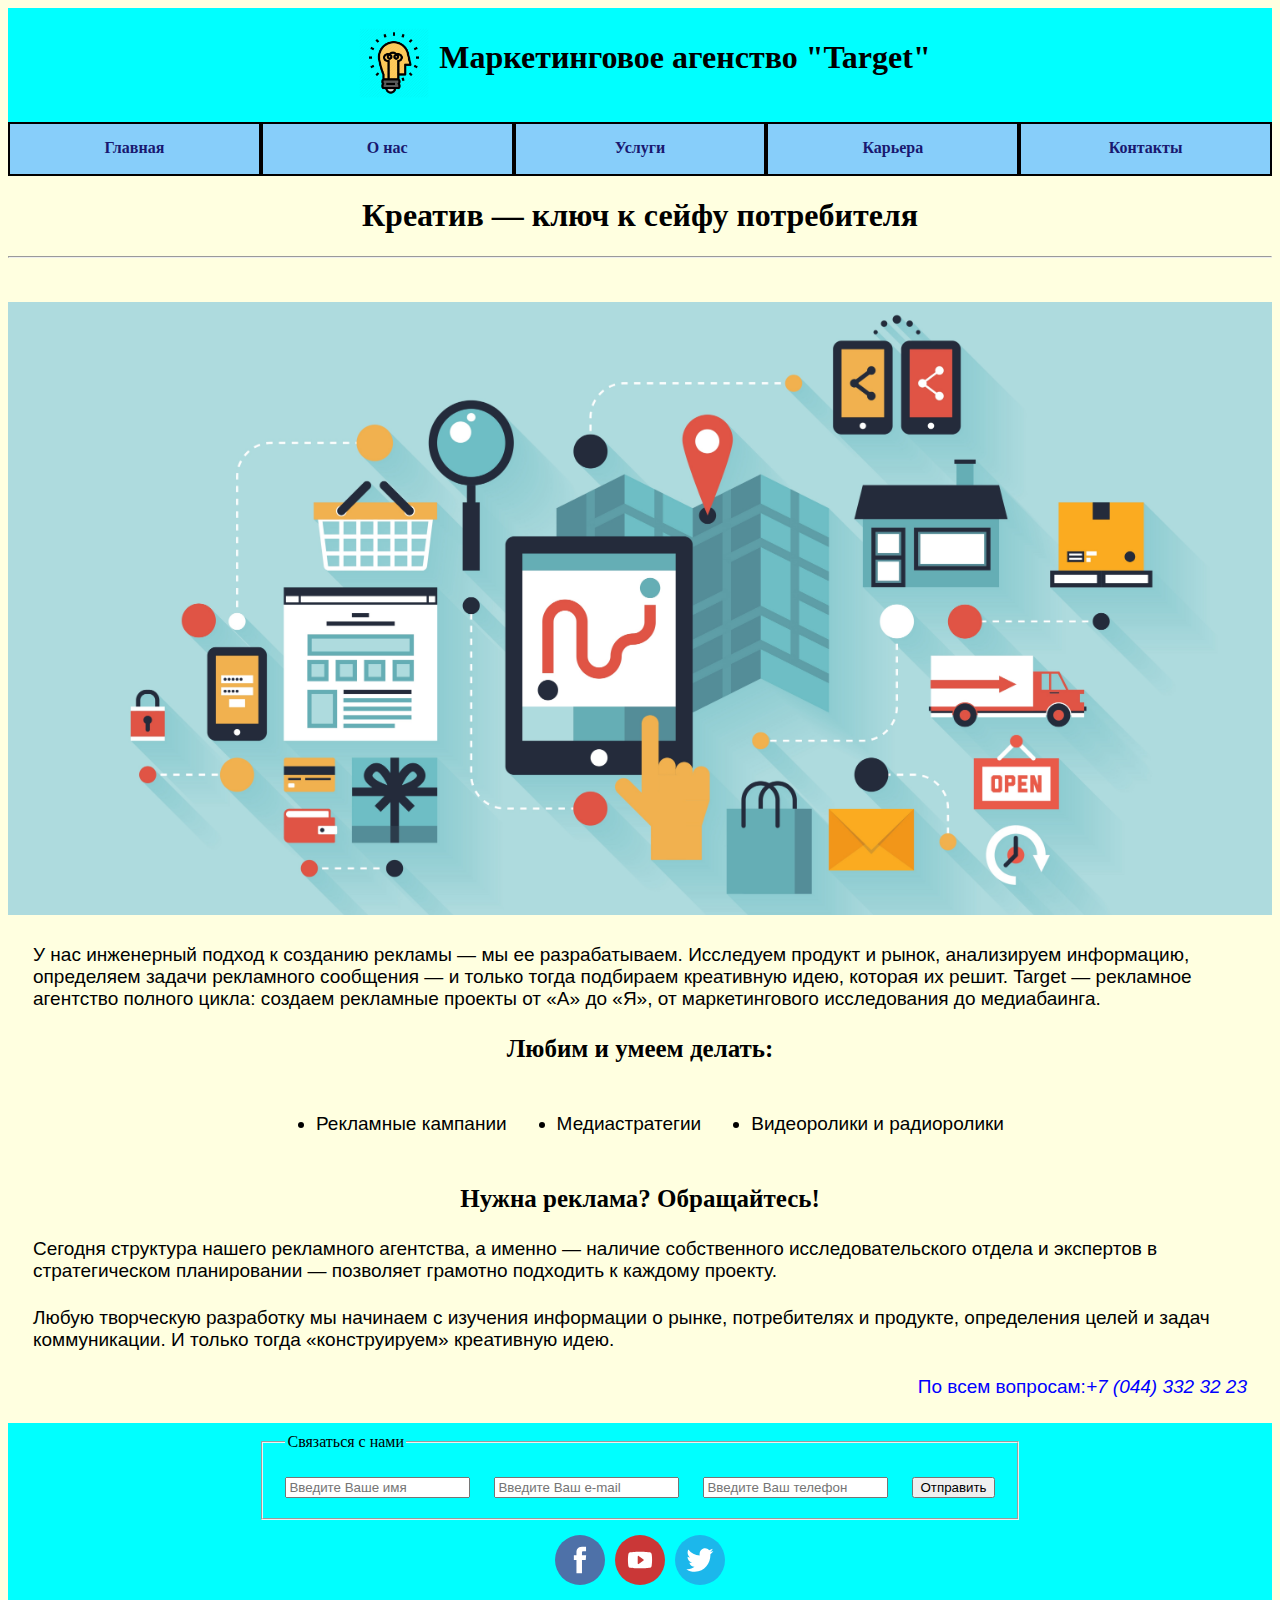
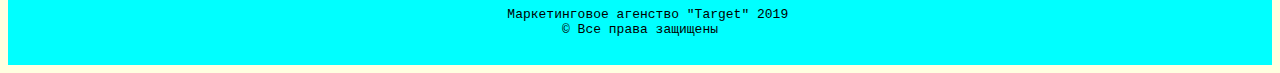
==== advertising.html @ 6fcebe98 "Add files via upload" ====
<!DOCTYPE html>
<html lang="en">
  <head>
    <meta charset="utf-8">
    <title>Реклама</title>
    <meta name="description" content="Маркетинговое агентство - Target. С 1999 года создаем креативные идеи, которые решают маркетинговые задачи бизнеса." />
    <link rel="stylesheet" href="css/styles.css">
    <link rel="shortcut icon" href="icons/logo.png" type="image/x-icon">
  </head>
  <body>
    <header>
      <div class="header-logo">
        <a href="index.html">
        	<img src="icons/logo.png" alt="Лого" class="site-logo">
        </a>
        <h1>Маркетинговое агенство "Target"</h1>
      </div>
      <nav>
      <div class="menu-item">
        <a href="index.html">
          <span class="menu-name">Главная</span>
        </a>
      </div>
      <div class="menu-item">
        <a href="about.html">
          <span class="menu-name">О нас</span>
        </a>
      </div>
      <div class="menu-item dropdown">
        <a>
          <span class="menu-name">Услуги</span>
        </a>
        <div class="drop-children">
          <div class="menu-item">
            <a href="advertising.html">
              <span class="menu-name">Реклама</span>
            </a>
          </div>
          <div class="menu-item">
            <a href="branding.html">
              <span class="menu-name">Брендинг</span>
            </a>
          </div>
          <div class="menu-item">
            <a href="research.html">
              <span class="menu-name">Маркетинговые исследования</span>
            </a>
          </div>
        </div>
      </div>
      <div class="menu-item">
        <a href="career.html ">
          <span class="menu-name">Карьера</span>
        </a>
      </div>
      <div class="menu-item">
        <a href="contacts.html ">
          <span class="menu-name">Контакты</span>
        </a>
      </div>
    </nav>
    </header>
    <main>
      <h1>Креатив — ключ к сейфу потребителя</h1>
      <hr>
      <br>
      <br>
      <div>
        <img class="main-photo" src="images/adv.jpg" alt="Реклама">
      </div>
      <p>
        У нас инженерный подход к созданию рекламы — мы ее разрабатываем. Исследуем продукт и рынок, анализируем информацию, определяем задачи рекламного сообщения — и только тогда подбираем креативную идею, которая их решит. Target ― рекламное агентство полного цикла: создаем рекламные проекты от «А» до «Я», от маркетингового исследования до медиабаинга.
      </p>
      <h3>
        Любим и умеем делать:
      </h3>
      <ul class="adv-list">
          <li>Рекламные кампании</li>
          <li>Медиастратегии</li>
          <li>Видеоролики и радиоролики</li>
      </ul>
      <h3>
        Нужна реклама? Обращайтесь!
      </h3>
      <p>
        Сегодня структура нашего рекламного агентства, а именно ― наличие собственного исследовательского отдела и экспертов в стратегическом планировании ― позволяет грамотно подходить к каждому проекту.
      </p>
      <p>
        Любую творческую разработку мы начинаем с изучения информации о рынке, потребителях и продукте, определения целей и задач коммуникации. И только тогда «конструируем» креативную идею.
      </p>

    </main>
    <p class="phone">По всем вопросам: <i>+7 (044) 332 32 23</i></p>
    <footer>
        <form>
          <fieldset>
            <legend>Связаться с нами</legend>
            <input type="text"  placeholder="Введите Ваше имя">
            <input type="email" placeholder="Введите Ваш e-mail">
            <input type="tel" placeholder="Введите Ваш телефон">
            <input type="submit" value="Отправить">
          </fieldset>
        </form>
        <div class="icons">
          <a href="https://facebook.com"><img src="icons/facebook.svg" alt="facebook" width="50"></a>
          <a href="https://youtube.com"><img src="icons/youtube.svg" alt="youtube" width="50"></a>
          <a href="https://twitter.com"><img src="icons/twitter.svg" alt="twitter" width="50"></a>
        </div>
        <pre>
  Маркетинговое агенство "Target" 2019
         © Все права защищены
        </pre>
      </footer>
  </body>
</html>
---- css/styles.css ----
html {
  background-color: #FFFFE0;
}

.header-logo{
  display: flex;
  justify-content: center;
  padding: 10px;
  background: #00FFFF	;
}

.site-logo {
  width: 70px;
  padding: 10px;
}

h1, h2, h3 {
  display: flex;
  justify-content: center;
}

h3 {
    font-size: 25px;
}

h4 {
  color: #191970;
  font-family: monospace;
  font-size: 22px;
}

.phone {
  display: flex;
  justify-content: flex-end;
  color: blue;
}

nav {
  display: flex;
  justify-content: center;
}

.menu-item {
  width: 100%;
  height: 50px;
  background: #87CEFA;
  border: solid black 2px;
}

.menu-item:hover {
  background: #00BFFF	;
}

a {
  text-decoration: none;
  color: blue;
  display: block;
  height: 100%;
}

.menu-name {
  display: block;
  text-align: center;
  padding-top: 10px;
  margin: 5px;
  color: #191970	;
  font-weight: bold;
}

.dropdown {
    position: relative;
    display: inline-block;
}

.drop-children {
    display: none;
    background-color: #B0E0E6;
    min-width: 200px;
}


.dropdown:hover .drop-children {
    display: block;
}

.main-photo {
    width: 100%;
}

figure {
  text-align: center;
}

.adv-list {
  display: flex;
  justify-content: center;
}


p, ul, li {
  margin: 25px;
  font-size: 19px;
  font-family: Tahoma, Geneva, Arial, Times,  sans-serif;
}


.map {
  text-align: center;
}

.form-container {
  text-align: center;
}

.form-text {
  font-size: 18px;
  color: blue;
}

footer {
  display: flex;
  flex-direction: column;
  align-items: center;
  background-color: #00FFFF;
}

form, legend, input {
  margin: 10px;
}

.social-container {
  display: flex;
  justify-content: center;
}

.social-photos {
  display: flex;
  flex-direction: row;
}

.social-photos>a {
  margin: 10px;
}

.icons {
  display: flex;
  flex-direction: row;
}

.icons>a {
    margin: 5px;
}
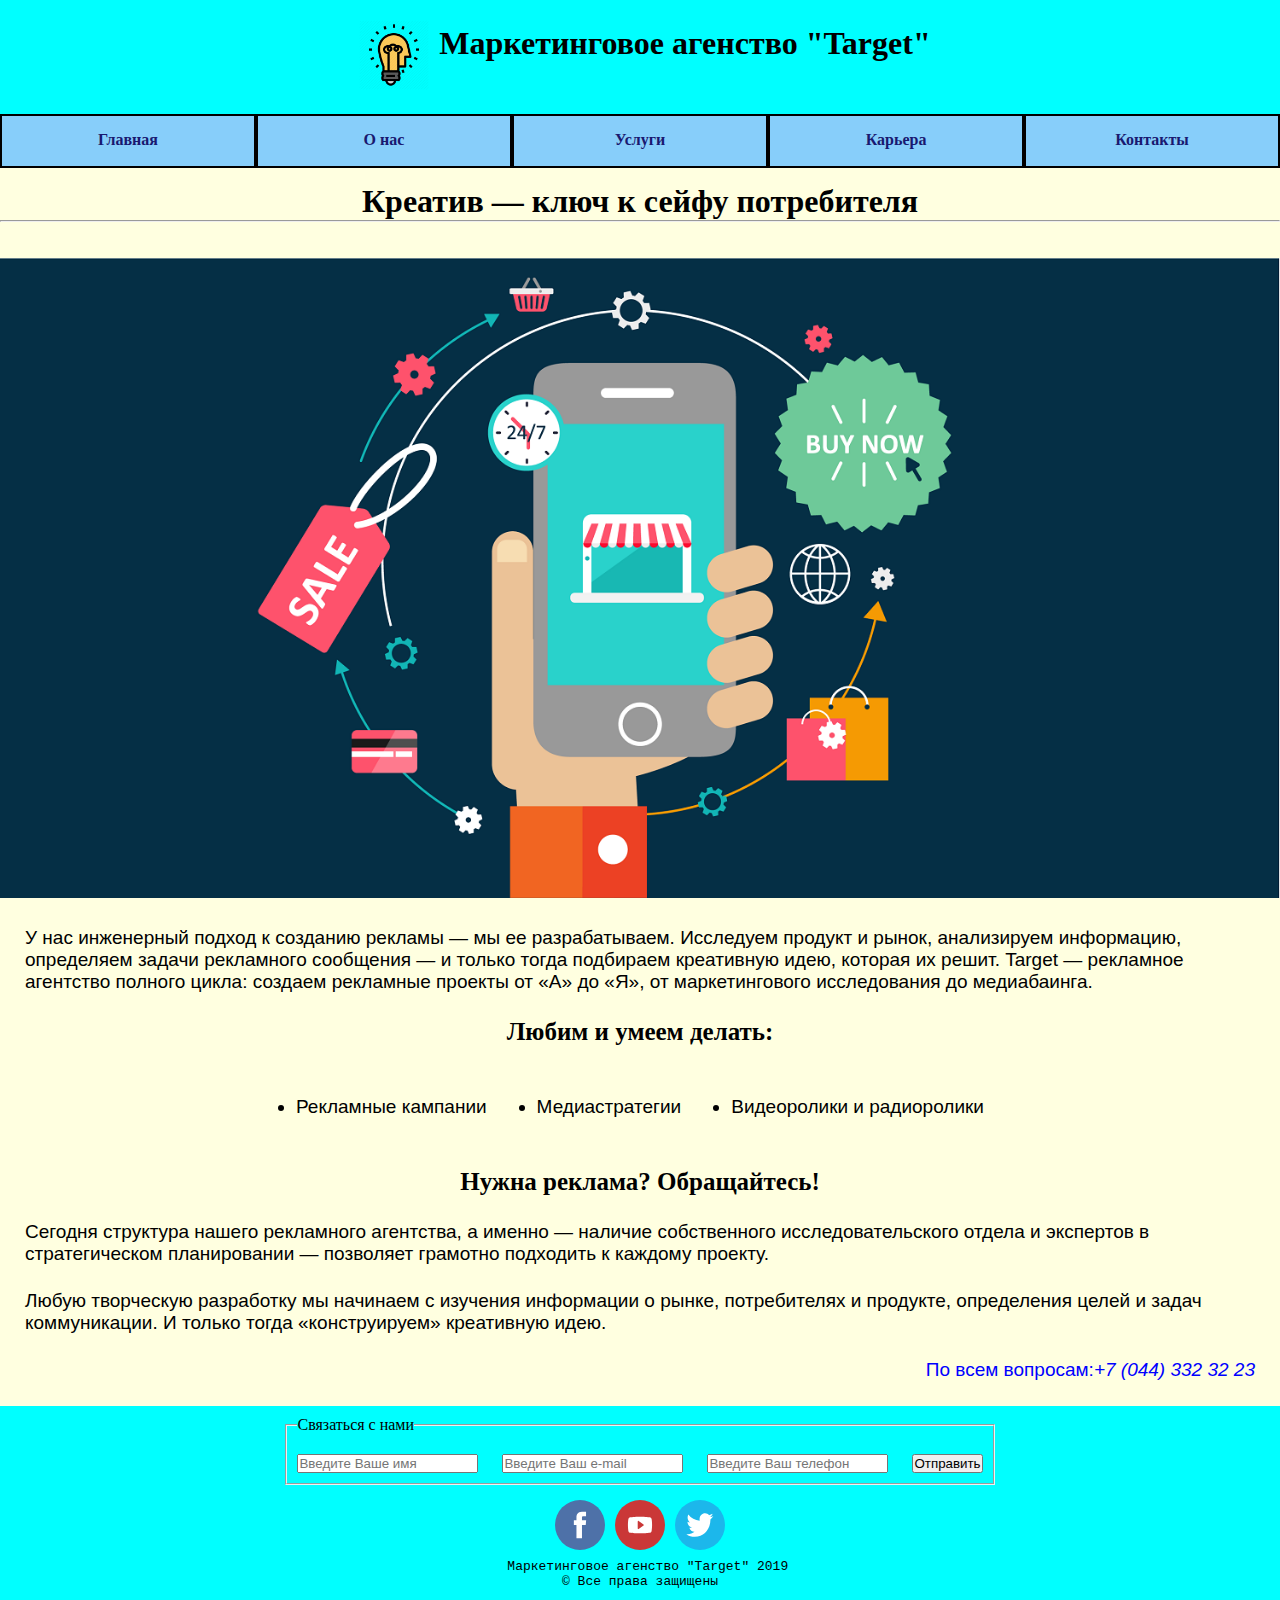
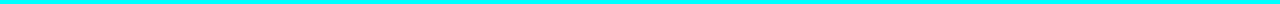
==== commit 56c8de8a: "Update advertising.html" ====
--- a/advertising.html
+++ b/advertising.html
@@ -66,7 +66,7 @@
       <br>
       <br>
       <div>
-        <img class="main-photo" src="images/adv.jpg" alt="Реклама">
+        <img class="main-photo" src="images/adv.png" alt="Реклама">
       </div>
       <p>
         У нас инженерный подход к созданию рекламы — мы ее разрабатываем. Исследуем продукт и рынок, анализируем информацию, определяем задачи рекламного сообщения — и только тогда подбираем креативную идею, которая их решит. Target ― рекламное агентство полного цикла: создаем рекламные проекты от «А» до «Я», от маркетингового исследования до медиабаинга.
--- a/css/styles.css
+++ b/css/styles.css
@@ -1,3 +1,8 @@
+* {
+  margin: 0;
+  padding: 0;
+}
+
 html {
   background-color: #FFFFE0;
 }
@@ -15,6 +20,7 @@
 }
 
 h1, h2, h3 {
+  margin-top: 15px;
   display: flex;
   justify-content: center;
 }
@@ -150,3 +156,4 @@
 .icons>a {
     margin: 5px;
 }
+
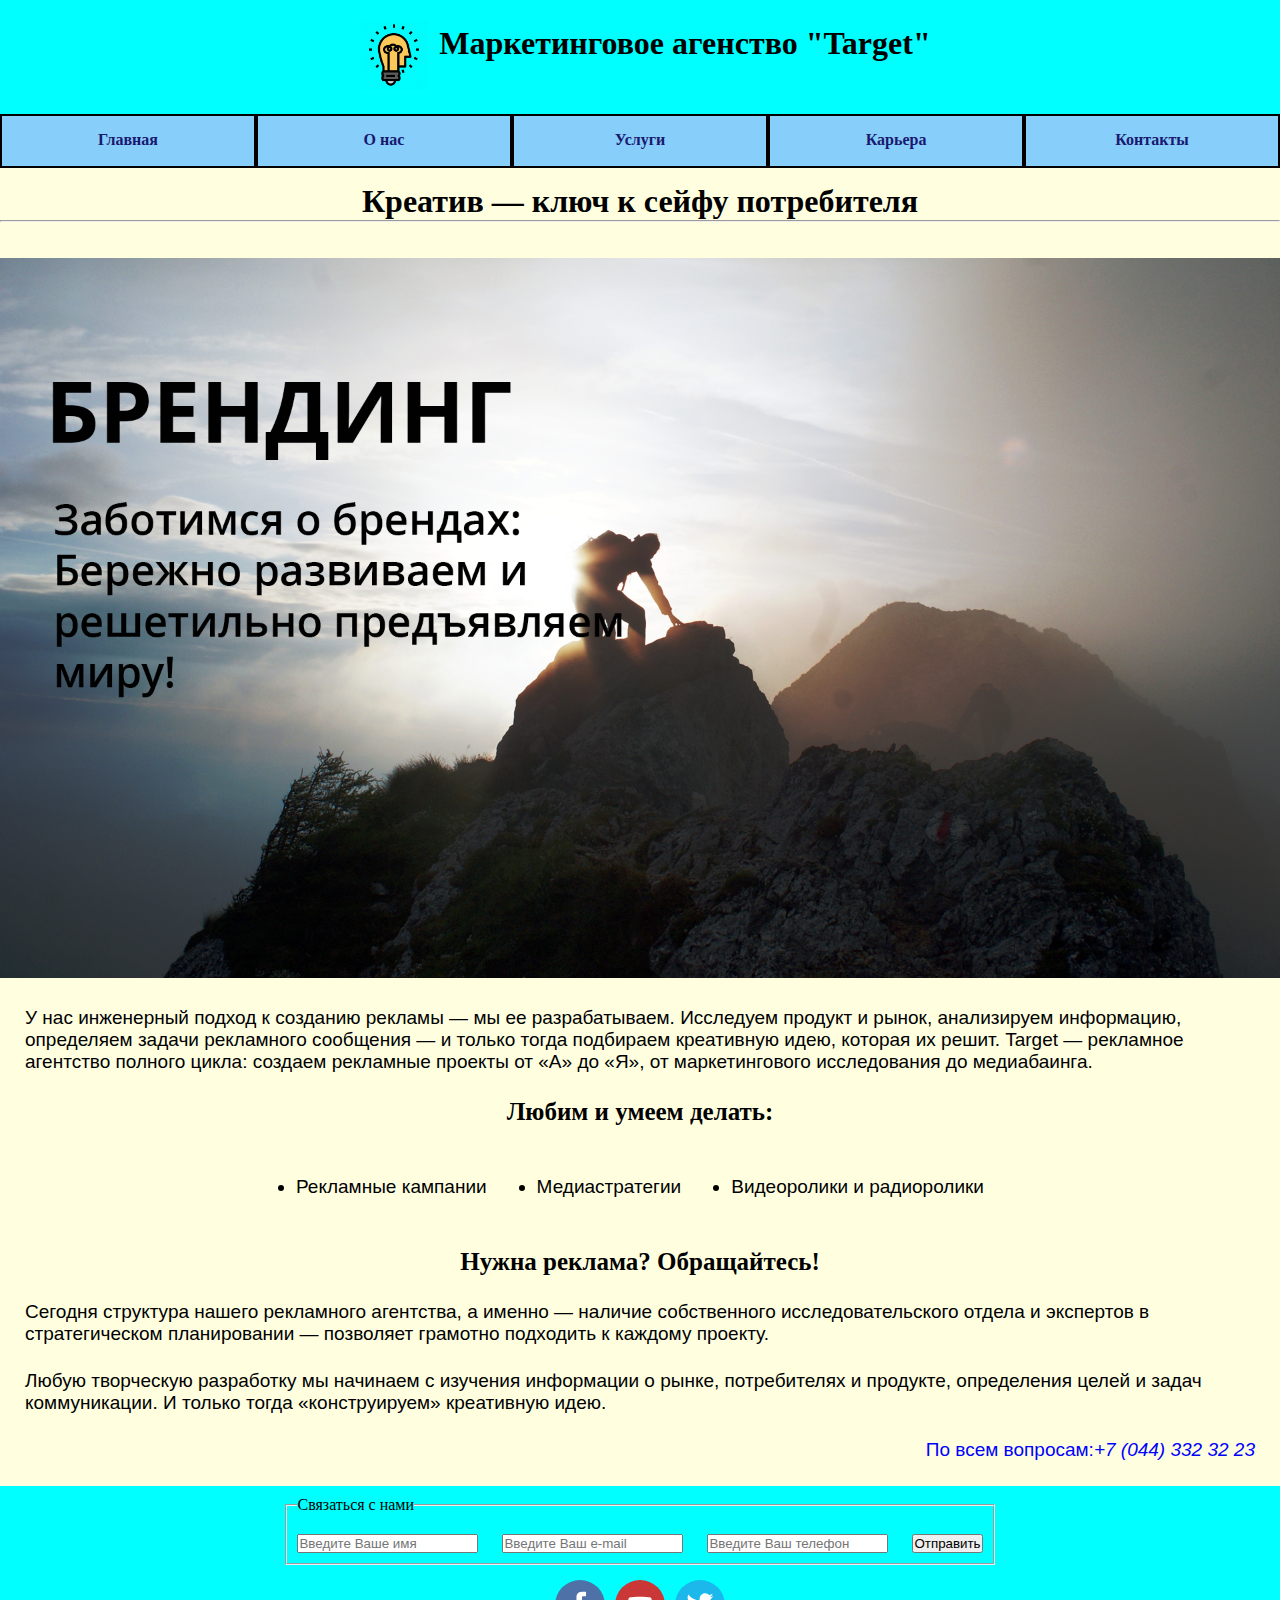
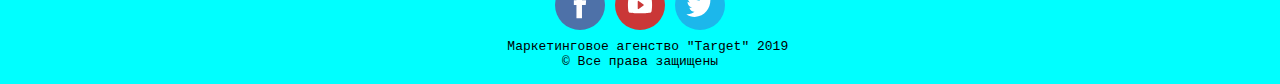
==== commit 8d239dd6: "Update advertising.html" ====
--- a/advertising.html
+++ b/advertising.html
@@ -66,7 +66,7 @@
       <br>
       <br>
       <div>
-        <img class="main-photo" src="images/adv.png" alt="Реклама">
+        <img class="main-photo" src="images/main1.png" alt="Реклама">
       </div>
       <p>
         У нас инженерный подход к созданию рекламы — мы ее разрабатываем. Исследуем продукт и рынок, анализируем информацию, определяем задачи рекламного сообщения — и только тогда подбираем креативную идею, которая их решит. Target ― рекламное агентство полного цикла: создаем рекламные проекты от «А» до «Я», от маркетингового исследования до медиабаинга.
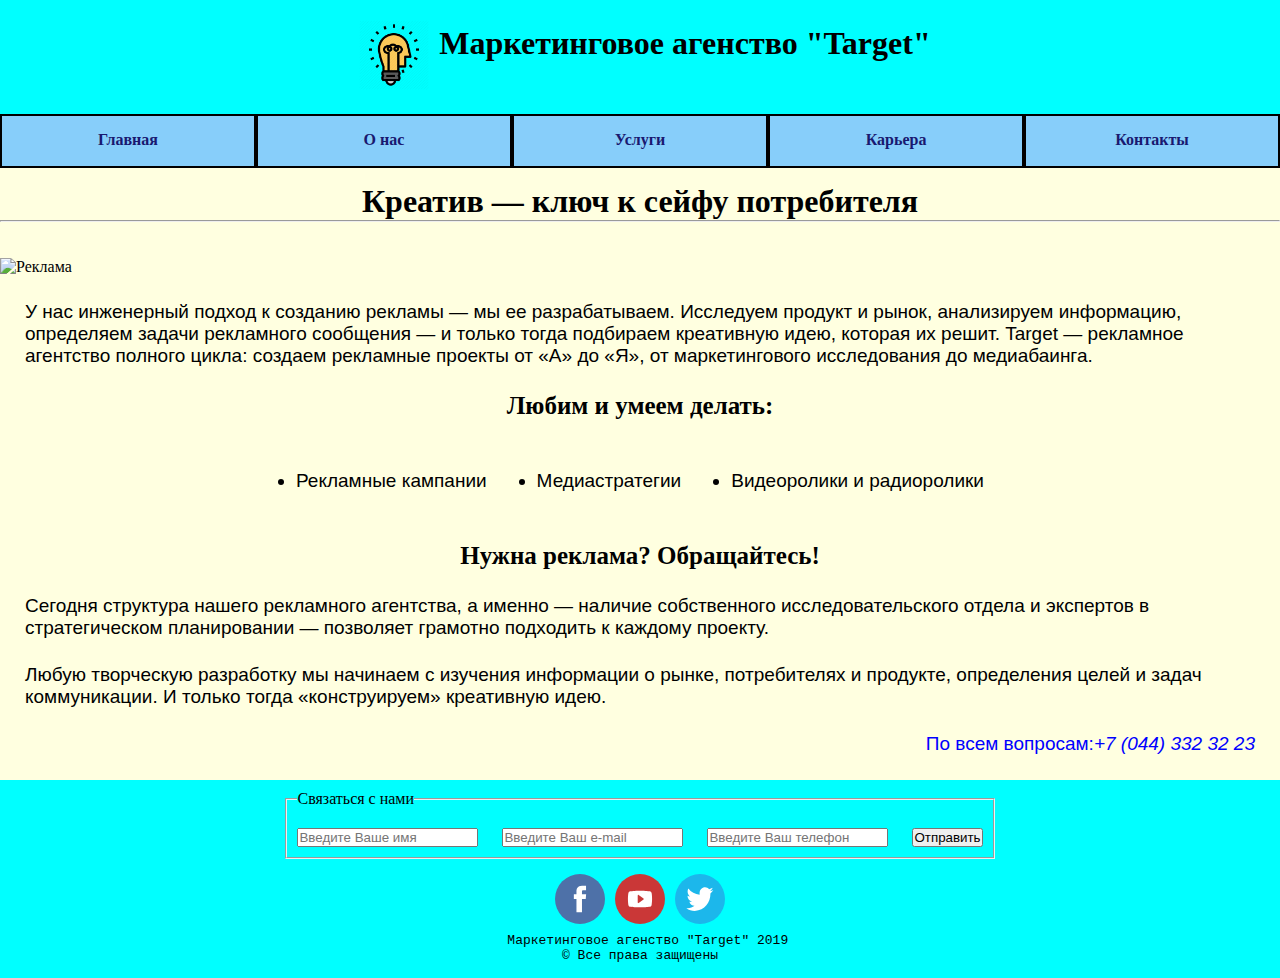
==== commit 79c59952: "Update advertising.html" ====
--- a/advertising.html
+++ b/advertising.html
@@ -66,7 +66,7 @@
       <br>
       <br>
       <div>
-        <img class="main-photo" src="images/main1.png" alt="Реклама">
+        <img class="main-photo" src="images/adv1.png" alt="Реклама">
       </div>
       <p>
         У нас инженерный подход к созданию рекламы — мы ее разрабатываем. Исследуем продукт и рынок, анализируем информацию, определяем задачи рекламного сообщения — и только тогда подбираем креативную идею, которая их решит. Target ― рекламное агентство полного цикла: создаем рекламные проекты от «А» до «Я», от маркетингового исследования до медиабаинга.
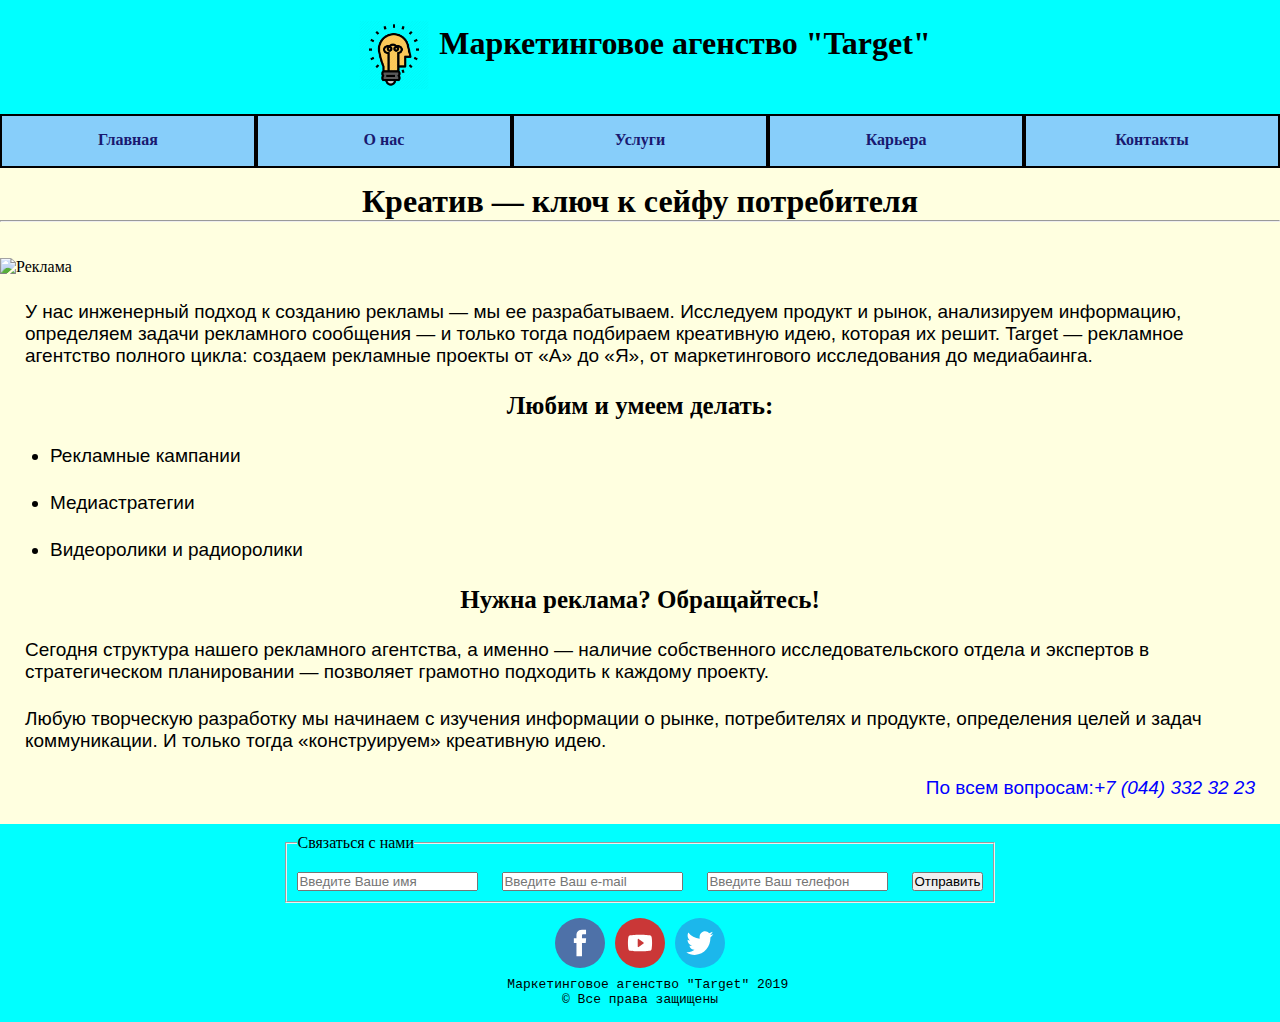
==== commit 36e4aaa6: "Update advertising.html" ====
--- a/advertising.html
+++ b/advertising.html
@@ -66,7 +66,7 @@
       <br>
       <br>
       <div>
-        <img class="main-photo" src="images/adv1.png" alt="Реклама">
+        <img class="main-photo" src="images/1.png" alt="Реклама">
       </div>
       <p>
         У нас инженерный подход к созданию рекламы — мы ее разрабатываем. Исследуем продукт и рынок, анализируем информацию, определяем задачи рекламного сообщения — и только тогда подбираем креативную идею, которая их решит. Target ― рекламное агентство полного цикла: создаем рекламные проекты от «А» до «Я», от маркетингового исследования до медиабаинга.
@@ -74,7 +74,7 @@
       <h3>
         Любим и умеем делать:
       </h3>
-      <ul class="adv-list">
+      <ul class="list">
           <li>Рекламные кампании</li>
           <li>Медиастратегии</li>
           <li>Видеоролики и радиоролики</li>
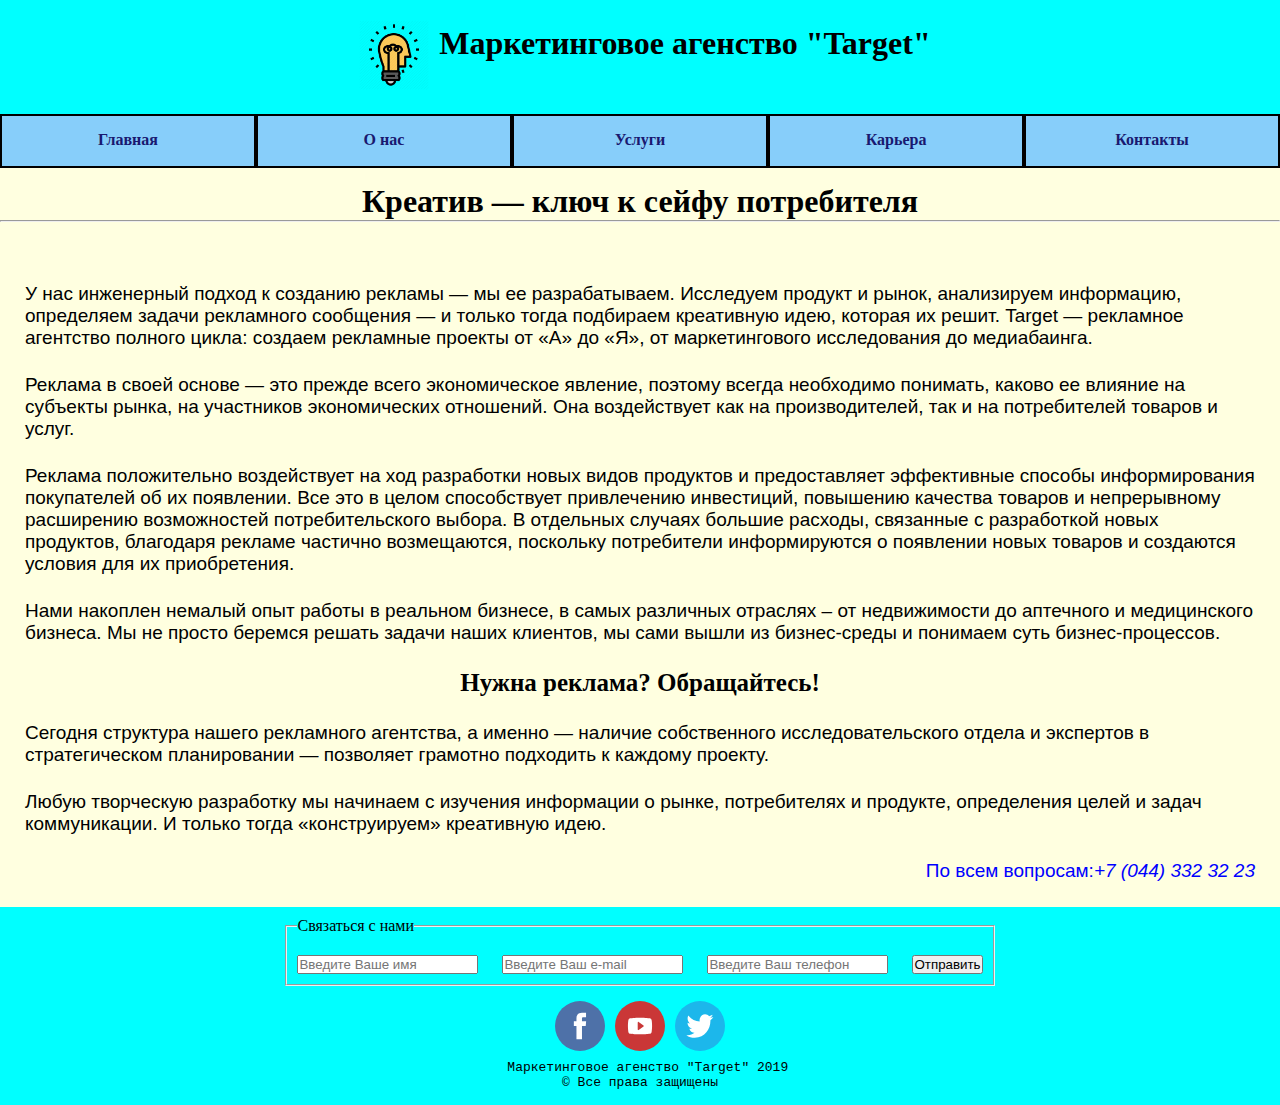
==== commit a7cda965: "Update advertising.html" ====
--- a/advertising.html
+++ b/advertising.html
@@ -65,20 +65,23 @@
       <hr>
       <br>
       <br>
-      <div>
-        <img class="main-photo" src="images/1.png" alt="Реклама">
-      </div>
       <p>
         У нас инженерный подход к созданию рекламы — мы ее разрабатываем. Исследуем продукт и рынок, анализируем информацию, определяем задачи рекламного сообщения — и только тогда подбираем креативную идею, которая их решит. Target ― рекламное агентство полного цикла: создаем рекламные проекты от «А» до «Я», от маркетингового исследования до медиабаинга.
       </p>
-      <h3>
-        Любим и умеем делать:
-      </h3>
-      <ul class="list">
-          <li>Рекламные кампании</li>
-          <li>Медиастратегии</li>
-          <li>Видеоролики и радиоролики</li>
-      </ul>
+      <p>
+        Реклама в своей основе — это прежде всего экономическое явление, поэтому всегда необходимо понимать, каково ее влияние на субъекты рынка, на участников экономических отношений. Она воздействует как на производителей, так и на потребителей товаров и услуг.
+      </p>
+      <p>
+        Реклама положительно воздействует на ход разработки новых видов продуктов и предоставляет эффективные способы информирования покупателей об их появлении. Все это в целом способствует привлечению инвестиций, повышению качества товаров и непрерывному расширению возможностей потребительского выбора. В отдельных случаях большие расходы, связанные с разработкой новых продуктов, благодаря рекламе частично возмещаются, поскольку потребители информируются о появлении новых товаров и создаются условия для их приобретения.
+
+
+      </p>
+      <p>
+        Нами накоплен немалый опыт работы в реальном бизнесе, в самых различных отраслях – от недвижимости до аптечного и медицинского бизнеса. Мы не просто беремся решать задачи наших клиентов, мы сами вышли из бизнес-среды и понимаем суть бизнес-процессов.
+      </p>
+      <p>
+
+      </p>
       <h3>
         Нужна реклама? Обращайтесь!
       </h3>
